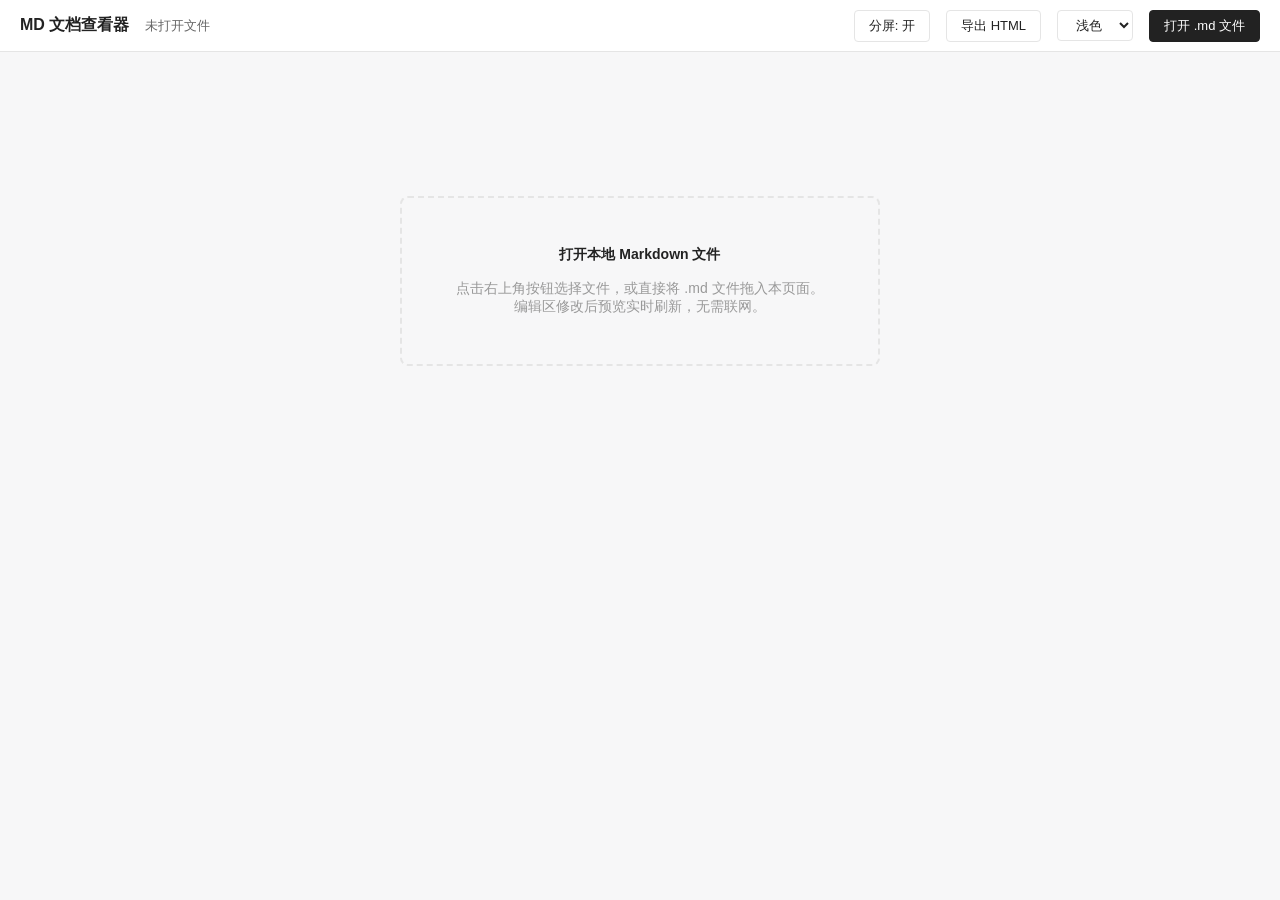
==== tools/MD文档查看器.html @ b7f50591 "IN#其他 feat(tools): add MD viewer and mermaid2pic tools (T09) 修改说明: 新增 tools/MD文档查看器.html（Markdown 编辑" ====
<!DOCTYPE html>
<html lang="zh-CN">
<head>
<meta charset="UTF-8">
<title>MD 文档查看器</title>
<style>
  * { margin: 0; padding: 0; box-sizing: border-box; }
  body { background: #f7f7f8; color: #222222; font-family: "Microsoft YaHei", "PingFang SC", sans-serif; height: 100vh; display: flex; flex-direction: column; overflow: hidden; }

  .topbar { background: #ffffff; border-bottom: 1px solid #e5e5e5; padding: 0 20px; height: 52px; display: flex; align-items: center; gap: 16px; flex-shrink: 0; }
  .topbar .title { font-size: 16px; font-weight: bold; }
  .topbar .filename { color: #666666; font-size: 13px; white-space: nowrap; overflow: hidden; text-overflow: ellipsis; flex: 1; }
  .btn { border: 1px solid #e5e5e5; background: #ffffff; color: #222222; font-size: 13px; padding: 6px 14px; cursor: pointer; border-radius: 4px; }
  .btn:hover { background: #f5f5f5; }
  .btn-primary { background: #222222; color: #ffffff; border-color: #222222; }
  .btn-primary:hover { background: #444444; }

  .main { flex: 1; display: flex; overflow: hidden; }
  .pane { flex: 1; overflow: auto; padding: 24px 32px; }
  .editor-pane { border-right: 1px solid #e5e5e5; background: #ffffff; }
  .preview-pane { background: #f7f7f8; }
  #editor { width: 100%; height: 100%; border: none; outline: none; resize: none; font-family: Consolas, "Courier New", monospace; font-size: 14px; line-height: 1.7; color: #222222; background: transparent; }
  #preview { max-width: 860px; margin: 0 auto; background: #ffffff; border: 1px solid #e5e5e5; border-radius: 6px; padding: 32px 40px; line-height: 1.75; font-size: 14px; }

  .empty-tip { color: #999999; text-align: center; padding-top: 120px; font-size: 14px; }
  .empty-tip .drop { border: 2px dashed #e5e5e5; border-radius: 8px; padding: 48px 32px; margin: 0 auto; max-width: 480px; }
  .empty-tip b { color: #222222; }

  body.dragging::after { content: "松开鼠标打开文件"; position: fixed; inset: 0; background: rgba(0,0,0,.35); color: #fff; font-size: 22px; display: flex; align-items: center; justify-content: center; z-index: 99; }

  #preview h1 { font-size: 24px; border-bottom: 2px solid #e5e5e5; padding-bottom: 10px; margin: 24px 0 16px; }
  #preview h2 { font-size: 20px; border-bottom: 1px solid #e5e5e5; padding-bottom: 8px; margin: 22px 0 14px; }
  #preview h3 { font-size: 17px; margin: 20px 0 12px; }
  #preview h4, #preview h5, #preview h6 { font-size: 15px; margin: 16px 0 10px; }
  #preview p { margin: 10px 0; }
  #preview ul, #preview ol { margin: 10px 0 10px 24px; }
  #preview li { margin: 4px 0; }
  #preview blockquote { border-left: 4px solid #cccccc; background: #f8f8f8; padding: 8px 16px; margin: 12px 0; color: #666666; }
  #preview code { font-family: Consolas, "Courier New", monospace; background: #f2f2f3; border: 1px solid #e5e5e5; border-radius: 3px; padding: 1px 5px; font-size: 13px; }
  #preview pre { background: #f8f8f8; border: 1px solid #e5e5e5; border-radius: 6px; padding: 14px 16px; overflow: auto; margin: 12px 0; }
  #preview pre code { background: none; border: none; padding: 0; }
  #preview table { border-collapse: collapse; width: 100%; margin: 12px 0; }
  #preview th, #preview td { border: 1px solid #e5e5e5; padding: 7px 12px; text-align: left; }
  #preview th { background: #f8f8f8; }
  #preview tr:hover td { background: #fafafa; }
  #preview hr { border: none; border-top: 1px solid #e5e5e5; margin: 18px 0; }
  #preview a { color: #222222; }
  #preview img { max-width: 100%; }
  .mermaid-block { position: relative; background: #ffffff; border: 1px solid #e5e5e5; border-radius: 6px; padding: 16px; margin: 12px 0; text-align: center; overflow: auto; }
  #preview.dark-diagram .mermaid-block { background: #141c2b; border-color: #2a3548; }
  .mermaid-block svg { max-width: 100%; }
  .mermaid-tools { position: absolute; top: 6px; right: 6px; display: none; gap: 6px; }
  .mermaid-block:hover .mermaid-tools { display: flex; }
  .mermaid-tools button { font-size: 12px; padding: 3px 10px; border: 1px solid #e5e5e5; background: #ffffff; color: #222222; cursor: pointer; border-radius: 4px; }
  .mermaid-tools button:hover { background: #f5f5f5; }
  .mermaid-error { color: #c0392b; text-align: left; font-size: 13px; font-family: Consolas, monospace; }
  .mmd-fs-mask { position: fixed; inset: 0; background: #ffffff; z-index: 1000; overflow: hidden; }
  .mmd-fs-stage { position: absolute; inset: 0; transform-origin: 0 0; cursor: grab; }
  .mmd-fs-stage:active { cursor: grabbing; }
  .mmd-fs-stage svg { display: block; }
  .mmd-fs-close { position: fixed; top: 12px; right: 16px; z-index: 1001; font-size: 13px; padding: 6px 14px; border: 1px solid #e5e5e5; background: #ffffff; color: #222222; cursor: pointer; border-radius: 4px; }
  .mmd-fs-close:hover { background: #f5f5f5; }
  .mmd-fs-hint { position: fixed; bottom: 14px; left: 0; right: 0; text-align: center; color: #999999; font-size: 12px; pointer-events: none; }
</style>
</head>
<body>
  <div class="topbar">
    <span class="title">MD 文档查看器</span>
    <span class="filename" id="filename">未打开文件</span>
    <button class="btn" id="btnSplit">分屏: 开</button>    <button class="btn" id="btnExport">导出 HTML</button>
    <select class="btn" id="themeSel" title="Mermaid 配色主题">
      <option value="default">浅色</option>
      <option value="dark">深色</option>
      <option value="neutral">中性</option>
      <option value="forest">森林</option>
    </select>
    <button class="btn btn-primary" id="btnOpen">打开 .md 文件</button>
    <input type="file" id="fileInput" accept=".md,.markdown,.txt" hidden>
  </div>

  <div class="main">
    <div class="pane editor-pane" id="editorPane" style="display:none">
      <textarea id="editor" placeholder="# 在此输入或粘贴 Markdown 内容&#10;&#10;也可以点击右上角「打开 .md 文件」，或将文件拖拽到页面中" spellcheck="false"></textarea>
    </div>
    <div class="pane preview-pane" id="previewPane">
      <div class="empty-tip" id="emptyTip">
        <div class="drop">
          <b>打开本地 Markdown 文件</b><br><br>
          点击右上角按钮选择文件，或直接将 .md 文件拖入本页面。<br>
          编辑区修改后预览实时刷新，无需联网。
        </div>
      </div>
      <div id="preview" hidden></div>
    </div>
  </div>

<script src="mermaid.min.js"></script>
<script>
(function () {
  var editor = document.getElementById('editor');
  var preview = document.getElementById('preview');
  var emptyTip = document.getElementById('emptyTip');
  var filenameEl = document.getElementById('filename');
  var fileInput = document.getElementById('fileInput');
  var btnOpen = document.getElementById('btnOpen');
  var btnExport = document.getElementById('btnExport');
  var btnSplit = document.getElementById('btnSplit');
  var editorPane = document.getElementById('editorPane');
  var previewPane = document.getElementById('previewPane');
  var themeSel = document.getElementById('themeSel');

  var FONT_STACK = '"PingFang SC", "Microsoft YaHei", -apple-system, "Segoe UI", sans-serif';
  function applyMermaidTheme(name) {
    if (typeof mermaid === 'undefined') return;
    mermaid.initialize({
      startOnLoad: false,
      theme: name,
      fontFamily: FONT_STACK,
      flowchart: { htmlLabels: false, curve: 'basis', useMaxWidth: true },
      sequence: { useMaxWidth: true },
      class: { htmlLabels: false, useMaxWidth: true },
      state: { useMaxWidth: true },
      gantt: { useMaxWidth: true }
    });
    preview.classList.toggle('dark-diagram', name === 'dark');
  }

  var savedTheme = 'default';
  try { savedTheme = localStorage.getItem('mmdTheme') || 'default'; } catch (e) {}
  applyMermaidTheme(savedTheme);
  themeSel.value = savedTheme;
  themeSel.addEventListener('change', function () {
    try { localStorage.setItem('mmdTheme', themeSel.value); } catch (e) {}
    applyMermaidTheme(themeSel.value);
    refresh();
  });

  function esc(s) {
    return s.replace(/&/g, '&amp;').replace(/</g, '&lt;').replace(/>/g, '&gt;').replace(/"/g, '&quot;');
  }

  function inline(s) {
    var codes = [];
    s = s.replace(/`([^`]+)`/g, function (m, c) {
      codes.push('<code>' + esc(c) + '</code>');
      return '\u0000' + (codes.length - 1) + '\u0000';
    });
    s = esc(s);
    s = s.replace(/!\[([^\]]*)\]\(([^)]+)\)/g, function (m, alt, src) {
      if (!/^(https?:|data:)/i.test(src)) return '<i>[图片: ' + alt + ']</i>';
      return '<img src="' + src + '" alt="' + alt + '">';
    });
    s = s.replace(/\[([^\]]+)\]\(([^)]+)\)/g, function (m, txt, href) {
      if (!/^(https?:|mailto:|#)/i.test(href)) return txt;
      return '<a href="' + href + '" target="_blank">' + txt + '</a>';
    });
    s = s.replace(/\*\*([^*]+)\*\*/g, '<strong>$1</strong>');
    s = s.replace(/__([^_]+)__/g, '<strong>$1</strong>');
    s = s.replace(/\*([^*]+)\*/g, '<em>$1</em>');
    s = s.replace(/_([^_]+)_/g, '<em>$1</em>');
    s = s.replace(/~~([^~]+)~~/g, '<del>$1</del>');
    s = s.replace(/\u0000(\d+)\u0000/g, function (m, i) { return codes[+i]; });
    return s;
  }

  function render(src) {
    var lines = src.split(/\r?\n/);
    var html = [];
    var i = 0;
    var inList = null; // 'ul' | 'ol'
    var para = [];

    function closeList() {
      if (inList) { html.push('</' + inList + '>'); inList = null; }
    }
    function closePara() {
      if (para.length) { html.push('<p>' + inline(para.join('<br>')) + '</p>'); para = []; }
    }

    while (i < lines.length) {
      var line = lines[i];

      if (/^```/.test(line)) {
        closePara(); closeList();
        var lang = line.slice(3).trim().toLowerCase();
        var buf = [];
        i++;
        while (i < lines.length && !/^```/.test(lines[i])) { buf.push(lines[i]); i++; }
        i++;
        if (lang === 'mermaid') {
          html.push('<div class="mermaid-block" data-code="' + esc(buf.join('\n')) + '"></div>');
        } else {
          html.push('<pre><code>' + esc(buf.join('\n')) + '</code></pre>');
        }
        continue;
      }

      var h = line.match(/^(#{1,6})\s+(.*)$/);
      if (h) {
        closePara(); closeList();
        html.push('<h' + h[1].length + '>' + inline(h[2]) + '</h' + h[1].length + '>');
        i++; continue;
      }

      if (/^(-{3,}|\*{3,}|_{3,})\s*$/.test(line)) {
        closePara(); closeList();
        html.push('<hr>');
        i++; continue;
      }

      if (/^>\s?/.test(line)) {
        closePara(); closeList();
        var q = [];
        while (i < lines.length && /^>\s?/.test(lines[i])) { q.push(lines[i].replace(/^>\s?/, '')); i++; }
        html.push('<blockquote>' + render(q.join('\n')) + '</blockquote>');
        continue;
      }

      if (/^\s*\|.*\|\s*$/.test(line) && i + 1 < lines.length && /^\s*\|?\s*:?-{2,}/.test(lines[i + 1])) {
        closePara(); closeList();
        function cells(l) {
          l = l.trim().replace(/^\|/, '').replace(/\|$/, '');
          return l.split('|').map(function (c) { return c.trim(); });
        }
        var head = cells(line);
        i += 2;
        var rows = [];
        while (i < lines.length && /^\s*\|.*\|\s*$/.test(lines[i])) { rows.push(cells(lines[i])); i++; }
        html.push('<table><thead><tr>');
        head.forEach(function (c) { html.push('<th>' + inline(c) + '</th>'); });
        html.push('</tr></thead><tbody>');
        rows.forEach(function (r) {
          html.push('<tr>');
          head.forEach(function (_, ci) { html.push('<td>' + inline(r[ci] || '') + '</td>'); });
          html.push('</tr>');
        });
        html.push('</tbody></table>');
        continue;
      }

      var ul = line.match(/^(\s*)[-*+]\s+(.*)$/);
      var ol = line.match(/^(\s*)\d+[.)]\s+(.*)$/);
      if (ul || ol) {
        closePara();
        var type = ul ? 'ul' : 'ol';
        if (inList !== type) { closeList(); html.push('<' + type + '>'); inList = type; }
        html.push('<li>' + inline((ul || ol)[2]) + '</li>');
        i++; continue;
      }

      if (line.trim() === '') {
        closePara(); closeList();
        i++; continue;
      }

      closeList();
      para.push(line.trim());
      i++;
    }
    closePara(); closeList();
    return html.join('\n');
  }

  function refresh() {
    var has = editor.value.trim().length > 0;
    emptyTip.hidden = has;
    preview.hidden = !has;
    if (has) preview.innerHTML = render(editor.value);
    renderMermaid();
  }

  var mmdSeq = 0;
  async function renderMermaid() {
    if (typeof mermaid === 'undefined') return;
    var els = preview.querySelectorAll('.mermaid-block');
    for (var idx = 0; idx < els.length; idx++) {
      var el = els[idx];
      if (el.dataset.rendered) continue;
      el.dataset.rendered = '1';
      var id = 'mmd-' + (++mmdSeq);
      try {
        var r = await mermaid.render(id, el.getAttribute('data-code'));
        el.innerHTML = r.svg;
        addMermaidTools(el);
      } catch (e) {
        el.removeAttribute('data-rendered');
        el.innerHTML = '<div class="mermaid-error">Mermaid 语法错误：' + esc(String(e && e.message || e)) + '</div>';
        var tmp = document.getElementById('d' + id);
        if (tmp) tmp.remove();
      }
    }
  }

  function svgSource(svgEl) {
    var vb = (svgEl.getAttribute('viewBox') || '').split(/[\s,]+/);
    var w = parseFloat(vb[2]) || svgEl.offsetWidth || 800;
    var h = parseFloat(vb[3]) || svgEl.offsetHeight || 600;
    var clone = svgEl.cloneNode(true);
    clone.setAttribute('width', w);
    clone.setAttribute('height', h);
    clone.setAttribute('xmlns', 'http://www.w3.org/2000/svg');
    return { xml: new XMLSerializer().serializeToString(clone), w: w, h: h };
  }

  function baseName() {
    return (filenameEl.textContent.replace(/\.[^.]*$/, '').replace('未打开文件', '') || 'diagram');
  }

  function triggerDownload(href, name) {
    var a = document.createElement('a');
    a.href = href;
    a.download = name;
    a.click();
  }

  function exportSvg(svgEl) {
    var s = svgSource(svgEl);
    var blob = new Blob(['<?xml version="1.0" encoding="UTF-8"?>\n' + s.xml], { type: 'image/svg+xml;charset=utf-8' });
    var url = URL.createObjectURL(blob);
    triggerDownload(url, baseName() + '-' + Date.now() + '.svg');
    setTimeout(function () { URL.revokeObjectURL(url); }, 1000);
  }

  function exportPng(svgEl) {
    var s = svgSource(svgEl);
    var img = new Image();
    img.onload = function () {
      var scale = 2;
      var c = document.createElement('canvas');
      c.width = s.w * scale;
      c.height = s.h * scale;
      var ctx = c.getContext('2d');
      ctx.fillStyle = '#ffffff';
      ctx.fillRect(0, 0, c.width, c.height);
      ctx.drawImage(img, 0, 0, c.width, c.height);
      triggerDownload(c.toDataURL('image/png'), baseName() + '-' + Date.now() + '.png');
    };
    img.src = 'data:image/svg+xml;base64,' + btoa(unescape(encodeURIComponent(s.xml)));
  }

  function addMermaidTools(el) {
    var bar = document.createElement('div');
    bar.className = 'mermaid-tools';
    var svgBtn = document.createElement('button');
    svgBtn.textContent = 'SVG';
    svgBtn.title = '导出 SVG';
    svgBtn.onclick = function () { exportSvg(el.querySelector('svg')); };
    var pngBtn = document.createElement('button');
    pngBtn.textContent = 'PNG';
    pngBtn.title = '导出 PNG（2 倍清晰度）';
    pngBtn.onclick = function () { exportPng(el.querySelector('svg')); };
    bar.appendChild(svgBtn);
    bar.appendChild(pngBtn);
    var fsBtn = document.createElement('button');
    fsBtn.textContent = '全屏';
    fsBtn.title = '全屏查看';
    fsBtn.onclick = function () { openMermaidFullscreen(el.querySelector('svg')); };
    bar.appendChild(fsBtn);
    el.appendChild(bar);
  }

  function openMermaidFullscreen(svgEl) {
    var s = svgSource(svgEl);
    var mask = document.createElement('div');
    mask.className = 'mmd-fs-mask';
    var stage = document.createElement('div');
    stage.className = 'mmd-fs-stage';
    stage.innerHTML = s.xml;
    mask.appendChild(stage);
    var closeBtn = document.createElement('button');
    closeBtn.className = 'mmd-fs-close';
    closeBtn.textContent = '关闭 (Esc)';
    mask.appendChild(closeBtn);
    var hint = document.createElement('div');
    hint.className = 'mmd-fs-hint';
    hint.textContent = '滚轮缩放 · 拖拽平移 · 双击复位';
    mask.appendChild(hint);
    document.body.appendChild(mask);

    var scale = Math.min(window.innerWidth / s.w, window.innerHeight / s.h, 1) * 0.9;
    var tx = (window.innerWidth - s.w * scale) / 2;
    var ty = (window.innerHeight - s.h * scale) / 2;
    var baseScale = scale, baseTx = tx, baseTy = ty;
    var closed = false;

    function apply() {
      stage.style.transform = 'translate(' + tx + 'px,' + ty + 'px) scale(' + scale + ')';
    }
    apply();

    function onWheel(e) {
      e.preventDefault();
      var factor = e.deltaY < 0 ? 1.15 : 1 / 1.15;
      var ns = Math.min(20, Math.max(0.05, scale * factor));
      factor = ns / scale;
      tx = e.clientX - (e.clientX - tx) * factor;
      ty = e.clientY - (e.clientY - ty) * factor;
      scale = ns;
      apply();
    }
    function onDblClick() { scale = baseScale; tx = baseTx; ty = baseTy; apply(); }
    function onMove(e) {
      if (!dragging) return;
      tx += e.clientX - lx;
      ty += e.clientY - ly;
      lx = e.clientX;
      ly = e.clientY;
      apply();
    }
    function onUp() { dragging = false; }
    function onKey(e) { if (e.key === 'Escape') close(); }
    function close() {
      if (closed) return;
      closed = true;
      mask.remove();
      window.removeEventListener('mousemove', onMove);
      window.removeEventListener('mouseup', onUp);
      window.removeEventListener('keydown', onKey);
    }

    var dragging = false, lx = 0, ly = 0;
    stage.addEventListener('mousedown', function (e) { dragging = true; lx = e.clientX; ly = e.clientY; e.preventDefault(); });
    window.addEventListener('mousemove', onMove);
    window.addEventListener('mouseup', onUp);
    window.addEventListener('keydown', onKey);
    mask.addEventListener('wheel', onWheel, { passive: false });
    mask.addEventListener('dblclick', onDblClick);
    closeBtn.addEventListener('click', close);
  }

  function openFile(file) {
    if (!file) return;
    var reader = new FileReader();
    reader.onload = function () {
      editor.value = reader.result;
      filenameEl.textContent = file.name;
      refresh();
    };
    reader.readAsText(file, 'UTF-8');
  }

  btnOpen.addEventListener('click', function () { fileInput.click(); });
  fileInput.addEventListener('change', function () { openFile(fileInput.files[0]); fileInput.value = ''; });

  editor.addEventListener('input', refresh);

  document.addEventListener('dragover', function (e) { e.preventDefault(); document.body.classList.add('dragging'); });
  document.addEventListener('dragleave', function (e) { if (e.target === document.documentElement) document.body.classList.remove('dragging'); });
  document.addEventListener('drop', function (e) {
    e.preventDefault();
    document.body.classList.remove('dragging');
    var f = e.dataTransfer.files[0];
    if (f) openFile(f);
  });

  btnSplit.addEventListener('click', function () {
    var on = editorPane.style.display !== 'none';
    editorPane.style.display = on ? 'none' : '';
    btnSplit.textContent = on ? '分屏: 关' : '分屏: 开';
  });

  btnExport.addEventListener('click', function () {
    var doc = '<!DOCTYPE html>\n<html><head><meta charset="UTF-8"><title>' +
      esc(filenameEl.textContent) + '</title>\n<style>body{max-width:860px;margin:40px auto;padding:0 20px;line-height:1.75;font-size:14px;color:#222;font-family:"Microsoft YaHei",sans-serif}' +
      'h1{border-bottom:2px solid #e5e5e5;padding-bottom:10px}h2{border-bottom:1px solid #e5e5e5;padding-bottom:8px}' +
      'code{background:#f2f2f3;border:1px solid #e5e5e5;border-radius:3px;padding:1px 5px;font-family:Consolas,monospace;font-size:13px}' +
      'pre{background:#f8f8f8;border:1px solid #e5e5e5;border-radius:6px;padding:14px 16px;overflow:auto}' +
      'pre code{background:none;border:none;padding:0}blockquote{border-left:4px solid #ccc;background:#f8f8f8;padding:8px 16px;color:#666;margin:12px 0}' +
      'table{border-collapse:collapse;width:100%}th,td{border:1px solid #e5e5e5;padding:7px 12px;text-align:left}th{background:#f8f8f8}</style></head>\n<body>\n' +
      preview.innerHTML + '\n</body></html>';
    var blob = new Blob([doc], { type: 'text/html;charset=utf-8' });
    var a = document.createElement('a');
    a.href = URL.createObjectURL(blob);
    a.download = (filenameEl.textContent.replace(/\.[^.]*$/, '') || 'document') + '.html';
    a.click();
    URL.revokeObjectURL(a.href);
  });

  refresh();
})();
</script>
</body>
</html>
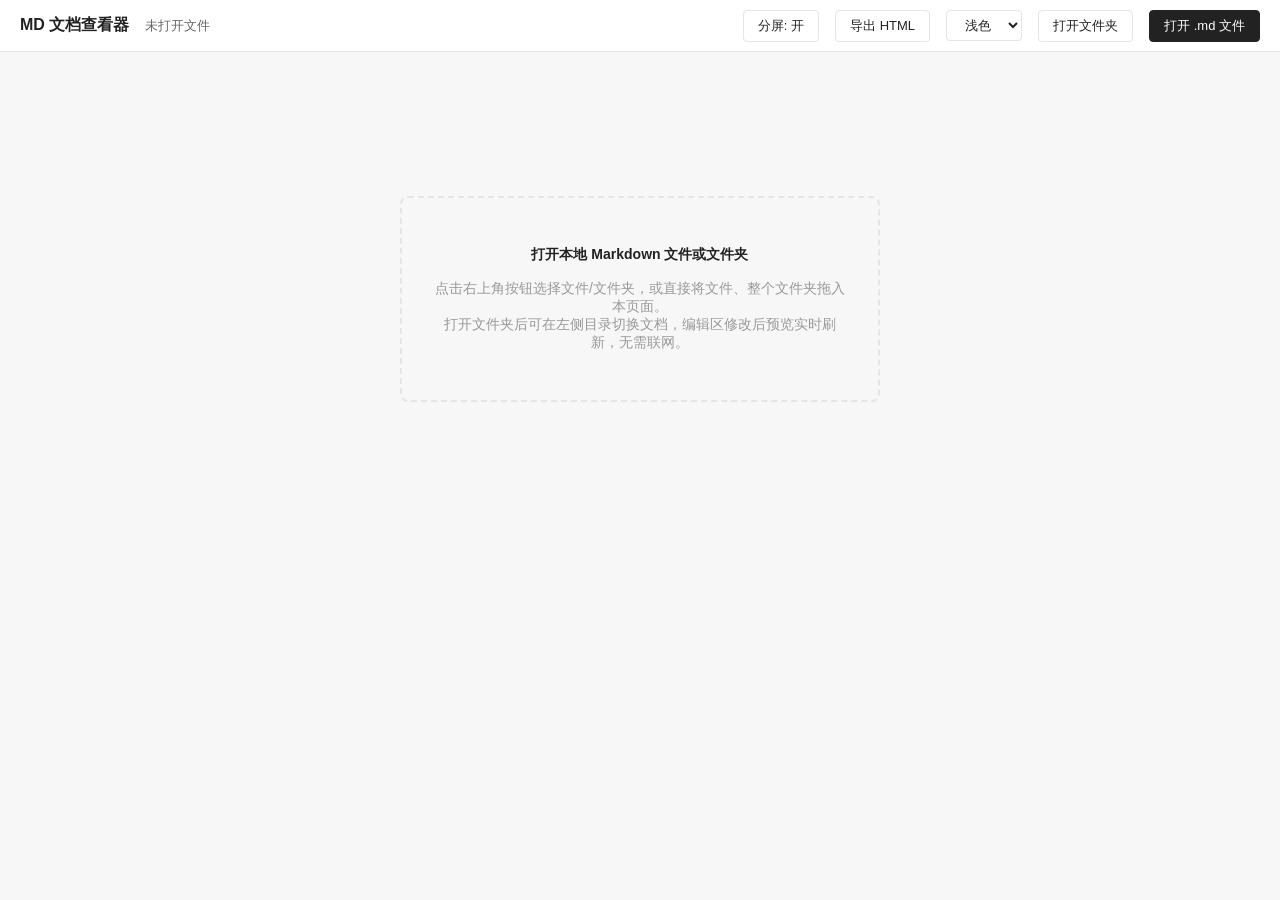
==== commit 16194866: "IN#其他 feat(md-viewer): 支持文件夹目录浏览与切换 (MD-FOLDER) 修改说明: MD 文档查看器新增"打开文件夹"与拖拽整个文件夹，左侧目录树按层级展示并支持点击切换，编辑" ====
--- a/tools/MD文档查看器.html
+++ b/tools/MD文档查看器.html
@@ -26,7 +26,7 @@
   .empty-tip .drop { border: 2px dashed #e5e5e5; border-radius: 8px; padding: 48px 32px; margin: 0 auto; max-width: 480px; }
   .empty-tip b { color: #222222; }
 
-  body.dragging::after { content: "松开鼠标打开文件"; position: fixed; inset: 0; background: rgba(0,0,0,.35); color: #fff; font-size: 22px; display: flex; align-items: center; justify-content: center; z-index: 99; }
+  body.dragging::after { content: "松开鼠标打开文件或文件夹"; position: fixed; inset: 0; background: rgba(0,0,0,.35); color: #fff; font-size: 22px; display: flex; align-items: center; justify-content: center; z-index: 99; }
 
   #preview h1 { font-size: 24px; border-bottom: 2px solid #e5e5e5; padding-bottom: 10px; margin: 24px 0 16px; }
   #preview h2 { font-size: 20px; border-bottom: 1px solid #e5e5e5; padding-bottom: 8px; margin: 22px 0 14px; }
@@ -61,33 +61,60 @@
   .mmd-fs-close { position: fixed; top: 12px; right: 16px; z-index: 1001; font-size: 13px; padding: 6px 14px; border: 1px solid #e5e5e5; background: #ffffff; color: #222222; cursor: pointer; border-radius: 4px; }
   .mmd-fs-close:hover { background: #f5f5f5; }
   .mmd-fs-hint { position: fixed; bottom: 14px; left: 0; right: 0; text-align: center; color: #999999; font-size: 12px; pointer-events: none; }
+
+  .sidebar { width: 240px; flex-shrink: 0; background: #fbfbfc; border-right: 1px solid #e5e5e5; overflow: auto; padding: 14px 10px; }
+  .sidebar[hidden] { display: none; }
+  .sidebar-head { padding: 0 6px 10px; border-bottom: 1px solid #ececec; margin-bottom: 6px; }
+  .sidebar-head .folder-name { font-size: 13px; font-weight: bold; color: #222222; word-break: break-all; }
+  .sidebar-head .doc-count { font-size: 12px; color: #999999; margin-top: 3px; }
+  .tree-empty { color: #999999; font-size: 12px; padding: 8px 6px; line-height: 1.6; }
+  .tree ul { list-style: none; margin: 0; padding-left: 14px; }
+  .tree > ul { padding-left: 0; }
+  .tree li { margin: 0; }
+  .tree-row { display: flex; align-items: center; gap: 5px; padding: 5px 6px; border-radius: 4px; cursor: pointer; font-size: 13px; color: #333333; white-space: nowrap; overflow: hidden; }
+  .tree-row:hover { background: #f0f0f2; }
+  .tree-row .arrow { width: 10px; flex-shrink: 0; font-size: 10px; color: #999999; text-align: center; transition: transform .15s; }
+  .tree-row .label { overflow: hidden; text-overflow: ellipsis; }
+  .folder.collapsed > .tree-row .arrow { transform: rotate(-90deg); }
+  .folder.collapsed > ul { display: none; }
+  .file-row.active, .file-row.active:hover { background: #222222; color: #ffffff; }
 </style>
 </head>
 <body>
   <div class="topbar">
     <span class="title">MD 文档查看器</span>
     <span class="filename" id="filename">未打开文件</span>
-    <button class="btn" id="btnSplit">分屏: 开</button>    <button class="btn" id="btnExport">导出 HTML</button>
+    <button class="btn" id="btnSplit">分屏: 开</button>
+    <button class="btn" id="btnExport">导出 HTML</button>
     <select class="btn" id="themeSel" title="Mermaid 配色主题">
       <option value="default">浅色</option>
       <option value="dark">深色</option>
       <option value="neutral">中性</option>
       <option value="forest">森林</option>
     </select>
+    <button class="btn" id="btnOpenFolder">打开文件夹</button>
     <button class="btn btn-primary" id="btnOpen">打开 .md 文件</button>
     <input type="file" id="fileInput" accept=".md,.markdown,.txt" hidden>
+    <input type="file" id="folderInput" webkitdirectory multiple hidden>
   </div>
 
   <div class="main">
+    <aside class="sidebar" id="sidebar" hidden>
+      <div class="sidebar-head">
+        <div class="folder-name" id="folderName"></div>
+        <div class="doc-count" id="docCount"></div>
+      </div>
+      <div class="tree" id="tree"></div>
+    </aside>
     <div class="pane editor-pane" id="editorPane" style="display:none">
       <textarea id="editor" placeholder="# 在此输入或粘贴 Markdown 内容&#10;&#10;也可以点击右上角「打开 .md 文件」，或将文件拖拽到页面中" spellcheck="false"></textarea>
     </div>
     <div class="pane preview-pane" id="previewPane">
       <div class="empty-tip" id="emptyTip">
         <div class="drop">
-          <b>打开本地 Markdown 文件</b><br><br>
-          点击右上角按钮选择文件，或直接将 .md 文件拖入本页面。<br>
-          编辑区修改后预览实时刷新，无需联网。
+          <b>打开本地 Markdown 文件或文件夹</b><br><br>
+          点击右上角按钮选择文件/文件夹，或直接将文件、整个文件夹拖入本页面。<br>
+          打开文件夹后可在左侧目录切换文档，编辑区修改后预览实时刷新，无需联网。
         </div>
       </div>
       <div id="preview" hidden></div>
@@ -108,6 +135,19 @@
   var editorPane = document.getElementById('editorPane');
   var previewPane = document.getElementById('previewPane');
   var themeSel = document.getElementById('themeSel');
+  var sidebar = document.getElementById('sidebar');
+  var treeEl = document.getElementById('tree');
+  var folderNameEl = document.getElementById('folderName');
+  var docCountEl = document.getElementById('docCount');
+  var btnOpenFolder = document.getElementById('btnOpenFolder');
+  var folderInput = document.getElementById('folderInput');
+
+  var folderFiles = {};      // 相对路径 -> File
+  var folderPathsLower = {}; // 小写相对路径 -> 实际相对路径
+  var fileContent = {};      // 相对路径 -> 编辑后的内容
+  var imageUrls = {};        // 相对路径 -> blob URL
+  var blobPaths = {};        // blob URL -> 相对路径
+  var currentPath = '';
 
   var FONT_STACK = '"PingFang SC", "Microsoft YaHei", -apple-system, "Segoe UI", sans-serif';
   function applyMermaidTheme(name) {
@@ -147,8 +187,11 @@
     });
     s = esc(s);
     s = s.replace(/!\[([^\]]*)\]\(([^)]+)\)/g, function (m, alt, src) {
-      if (!/^(https?:|data:)/i.test(src)) return '<i>[图片: ' + alt + ']</i>';
-      return '<img src="' + src + '" alt="' + alt + '">';
+      var raw = src.trim();
+      if (/^(https?:|data:)/i.test(raw)) return '<img src="' + raw + '" alt="' + alt + '">';
+      var local = resolveImageUrl(raw);
+      if (local) return '<img src="' + local + '" alt="' + alt + '">';
+      return '<i>[图片: ' + alt + ']</i>';
     });
     s = s.replace(/\[([^\]]+)\]\(([^)]+)\)/g, function (m, txt, href) {
       if (!/^(https?:|mailto:|#)/i.test(href)) return txt;
@@ -428,8 +471,210 @@
     closeBtn.addEventListener('click', close);
   }
 
+  function normalizePath(p) {
+    var out = [];
+    p.split('/').forEach(function (seg) {
+      if (!seg || seg === '.') return;
+      if (seg === '..') { out.pop(); return; }
+      out.push(seg);
+    });
+    return out.join('/');
+  }
+
+  function isMarkdownPath(p) { return /\.(md|markdown|txt)$/i.test(p); }
+  function isImagePath(p) { return /\.(png|jpe?g|gif|svg|webp|bmp|ico|avif)$/i.test(p); }
+  function baseName(p) { var i = p.lastIndexOf('/'); return i < 0 ? p : p.slice(i + 1); }
+  function dirName(p) { var i = p.lastIndexOf('/'); return i < 0 ? '' : p.slice(0, i); }
+
+  function resolveImageUrl(src) {
+    if (!currentPath) return null;
+    var clean = src.trim().replace(/^<|>$/g, '').split('#')[0].split('?')[0];
+    if (!clean || /^(https?:|data:|blob:)/i.test(clean)) return null;
+    try { clean = decodeURIComponent(clean); } catch (e) {}
+    var joined = clean.charAt(0) === '/' ? clean.slice(1) : dirName(currentPath) + '/' + clean;
+    var p = normalizePath(joined);
+    var actual = folderFiles[p] ? p : folderPathsLower[p.toLowerCase()];
+    if (!actual || !folderFiles[actual] || !isImagePath(actual)) return null;
+    if (!imageUrls[actual]) {
+      imageUrls[actual] = URL.createObjectURL(folderFiles[actual]);
+      blobPaths[imageUrls[actual]] = actual;
+    }
+    return imageUrls[actual];
+  }
+
+  function clearFolder() {
+    Object.keys(imageUrls).forEach(function (p) { URL.revokeObjectURL(imageUrls[p]); });
+    folderFiles = {};
+    folderPathsLower = {};
+    fileContent = {};
+    imageUrls = {};
+    blobPaths = {};
+    currentPath = '';
+    treeEl.innerHTML = '';
+  }
+
+  function markActive(path) {
+    var rows = treeEl.querySelectorAll('.file-row');
+    for (var i = 0; i < rows.length; i++) {
+      rows[i].classList.toggle('active', !!path && rows[i].dataset.path === path);
+    }
+  }
+
+  function setFolder(entries) {
+    clearFolder();
+    var mdPaths = [];
+    entries.forEach(function (item) {
+      var p = normalizePath(item.path);
+      if (!p) return;
+      folderFiles[p] = item.file;
+      folderPathsLower[p.toLowerCase()] = p;
+      if (isMarkdownPath(p)) mdPaths.push(p);
+    });
+    mdPaths.sort(function (a, b) { return a.localeCompare(b, 'zh-CN'); });
+    var rootName = entries.length ? normalizePath(entries[0].path).split('/')[0] : '';
+    folderNameEl.textContent = rootName;
+    docCountEl.textContent = mdPaths.length + ' 个 Markdown 文件';
+    sidebar.hidden = false;
+    if (!mdPaths.length) {
+      treeEl.innerHTML = '<div class="tree-empty">该文件夹中没有 .md / .markdown / .txt 文件</div>';
+      editor.value = '';
+      filenameEl.textContent = '未打开文件';
+      filenameEl.title = '';
+      refresh();
+      return;
+    }
+    buildTree(mdPaths);
+    openPath(mdPaths[0]);
+  }
+
+  function buildTree(mdPaths) {
+    var root = { dirs: {}, files: [] };
+    mdPaths.forEach(function (p) {
+      var segs = p.split('/').slice(1);
+      if (!segs.length) segs = [p];
+      var node = root;
+      for (var i = 0; i < segs.length - 1; i++) {
+        if (!node.dirs[segs[i]]) node.dirs[segs[i]] = { dirs: {}, files: [] };
+        node = node.dirs[segs[i]];
+      }
+      node.files.push({ name: segs[segs.length - 1], path: p });
+    });
+    var ul = document.createElement('ul');
+    renderTree(root, ul);
+    treeEl.innerHTML = '';
+    treeEl.appendChild(ul);
+  }
+
+  function renderTree(node, ul) {
+    Object.keys(node.dirs).sort(function (a, b) { return a.localeCompare(b, 'zh-CN'); }).forEach(function (name) {
+      var li = document.createElement('li');
+      li.className = 'folder';
+      var row = document.createElement('div');
+      row.className = 'tree-row folder-row';
+      var arrow = document.createElement('span');
+      arrow.className = 'arrow';
+      arrow.textContent = '\u25be';
+      var label = document.createElement('span');
+      label.className = 'label';
+      label.textContent = name;
+      label.title = name;
+      row.appendChild(arrow);
+      row.appendChild(label);
+      row.addEventListener('click', function () { li.classList.toggle('collapsed'); });
+      var childUl = document.createElement('ul');
+      renderTree(node.dirs[name], childUl);
+      li.appendChild(row);
+      li.appendChild(childUl);
+      ul.appendChild(li);
+    });
+    node.files.forEach(function (f) {
+      var li = document.createElement('li');
+      var row = document.createElement('div');
+      row.className = 'tree-row file-row';
+      row.dataset.path = f.path;
+      row.title = f.path;
+      var arrow = document.createElement('span');
+      arrow.className = 'arrow';
+      var label = document.createElement('span');
+      label.className = 'label';
+      label.textContent = f.name;
+      row.appendChild(arrow);
+      row.appendChild(label);
+      row.addEventListener('click', function () { openPath(f.path); });
+      li.appendChild(row);
+      ul.appendChild(li);
+    });
+  }
+
+  function openPath(path) {
+    if (!folderFiles[path]) return;
+    if (currentPath) fileContent[currentPath] = editor.value;
+    currentPath = path;
+    markActive(path);
+    filenameEl.textContent = path.split('/').slice(1).join('/') || baseName(path);
+    filenameEl.title = path;
+    previewPane.scrollTop = 0;
+    editor.scrollTop = 0;
+    var show = function (text) {
+      if (currentPath !== path) return;
+      editor.value = text;
+      refresh();
+    };
+    if (fileContent[path] !== undefined) {
+      show(fileContent[path]);
+      return;
+    }
+    var reader = new FileReader();
+    reader.onload = function () {
+      fileContent[path] = reader.result;
+      show(reader.result);
+    };
+    reader.readAsText(folderFiles[path], 'UTF-8');
+  }
+
+  function readDataUrl(file) {
+    return new Promise(function (resolve, reject) {
+      var reader = new FileReader();
+      reader.onload = function () { resolve(reader.result); };
+      reader.onerror = function () { reject(reader.error); };
+      reader.readAsDataURL(file);
+    });
+  }
+
+  function readEntry(entry, path, out) {
+    return new Promise(function (resolve) {
+      if (entry.isFile) {
+        entry.file(function (file) {
+          out.push({ path: path, file: file });
+          resolve();
+        }, function () { resolve(); });
+      } else if (entry.isDirectory) {
+        var reader = entry.createReader();
+        var children = [];
+        var readMore = function () {
+          reader.readEntries(function (batch) {
+            if (!batch.length) {
+              Promise.all(children.map(function (child) {
+                return readEntry(child, path + '/' + child.name, out);
+              })).then(resolve);
+              return;
+            }
+            children = children.concat(Array.prototype.slice.call(batch));
+            readMore();
+          }, function () { resolve(); });
+        };
+        readMore();
+      } else {
+        resolve();
+      }
+    });
+  }
+
   function openFile(file) {
     if (!file) return;
+    currentPath = '';
+    markActive('');
+    filenameEl.title = file.name;
     var reader = new FileReader();
     reader.onload = function () {
       editor.value = reader.result;
@@ -442,14 +687,46 @@
   btnOpen.addEventListener('click', function () { fileInput.click(); });
   fileInput.addEventListener('change', function () { openFile(fileInput.files[0]); fileInput.value = ''; });
 
-  editor.addEventListener('input', refresh);
+  btnOpenFolder.addEventListener('click', function () { folderInput.click(); });
+  folderInput.addEventListener('change', function () {
+    var list = folderInput.files;
+    if (list && list.length) {
+      var entries = [];
+      for (var i = 0; i < list.length; i++) {
+        entries.push({ path: list[i].webkitRelativePath || list[i].name, file: list[i] });
+      }
+      setFolder(entries);
+    }
+    folderInput.value = '';
+  });
+
+  editor.addEventListener('input', function () {
+    if (currentPath) fileContent[currentPath] = editor.value;
+    refresh();
+  });
 
   document.addEventListener('dragover', function (e) { e.preventDefault(); document.body.classList.add('dragging'); });
   document.addEventListener('dragleave', function (e) { if (e.target === document.documentElement) document.body.classList.remove('dragging'); });
   document.addEventListener('drop', function (e) {
     e.preventDefault();
     document.body.classList.remove('dragging');
-    var f = e.dataTransfer.files[0];
+    var dt = e.dataTransfer;
+    if (!dt) return;
+    var dirEntry = null;
+    if (dt.items && dt.items.length) {
+      for (var i = 0; i < dt.items.length; i++) {
+        var entry = dt.items[i].webkitGetAsEntry ? dt.items[i].webkitGetAsEntry() : null;
+        if (entry && entry.isDirectory) { dirEntry = entry; break; }
+      }
+    }
+    if (dirEntry) {
+      var out = [];
+      readEntry(dirEntry, dirEntry.name, out).then(function () {
+        if (out.length) setFolder(out);
+      });
+      return;
+    }
+    var f = dt.files && dt.files[0];
     if (f) openFile(f);
   });
 
@@ -459,22 +736,41 @@
     btnSplit.textContent = on ? '分屏: 关' : '分屏: 开';
   });
 
-  btnExport.addEventListener('click', function () {
+  function exportHtml() {
+    var html = preview.innerHTML;
+    var urls = [];
+    (html.match(/blob:[^"'\s]+/g) || []).forEach(function (u) {
+      if (urls.indexOf(u) < 0) urls.push(u);
+    });
+    var jobs = urls.map(function (url) {
+      var file = folderFiles[blobPaths[url]];
+      if (!file) return null;
+      return readDataUrl(file).then(function (dataUrl) {
+        html = html.split(url).join(dataUrl);
+      });
+    }).filter(function (job) { return !!job; });
+    Promise.all(jobs).then(function () { downloadHtml(html); }, function () { downloadHtml(html); });
+  }
+
+  function downloadHtml(html) {
+    var title = baseName(filenameEl.textContent);
     var doc = '<!DOCTYPE html>\n<html><head><meta charset="UTF-8"><title>' +
-      esc(filenameEl.textContent) + '</title>\n<style>body{max-width:860px;margin:40px auto;padding:0 20px;line-height:1.75;font-size:14px;color:#222;font-family:"Microsoft YaHei",sans-serif}' +
+      esc(title) + '</title>\n<style>body{max-width:860px;margin:40px auto;padding:0 20px;line-height:1.75;font-size:14px;color:#222;font-family:"Microsoft YaHei",sans-serif}' +
       'h1{border-bottom:2px solid #e5e5e5;padding-bottom:10px}h2{border-bottom:1px solid #e5e5e5;padding-bottom:8px}' +
       'code{background:#f2f2f3;border:1px solid #e5e5e5;border-radius:3px;padding:1px 5px;font-family:Consolas,monospace;font-size:13px}' +
       'pre{background:#f8f8f8;border:1px solid #e5e5e5;border-radius:6px;padding:14px 16px;overflow:auto}' +
       'pre code{background:none;border:none;padding:0}blockquote{border-left:4px solid #ccc;background:#f8f8f8;padding:8px 16px;color:#666;margin:12px 0}' +
       'table{border-collapse:collapse;width:100%}th,td{border:1px solid #e5e5e5;padding:7px 12px;text-align:left}th{background:#f8f8f8}</style></head>\n<body>\n' +
-      preview.innerHTML + '\n</body></html>';
+      html + '\n</body></html>';
     var blob = new Blob([doc], { type: 'text/html;charset=utf-8' });
     var a = document.createElement('a');
     a.href = URL.createObjectURL(blob);
-    a.download = (filenameEl.textContent.replace(/\.[^.]*$/, '') || 'document') + '.html';
+    a.download = (title.replace(/\.[^.]*$/, '') || 'document') + '.html';
     a.click();
     URL.revokeObjectURL(a.href);
-  });
+  }
+
+  btnExport.addEventListener('click', exportHtml);
 
   refresh();
 })();
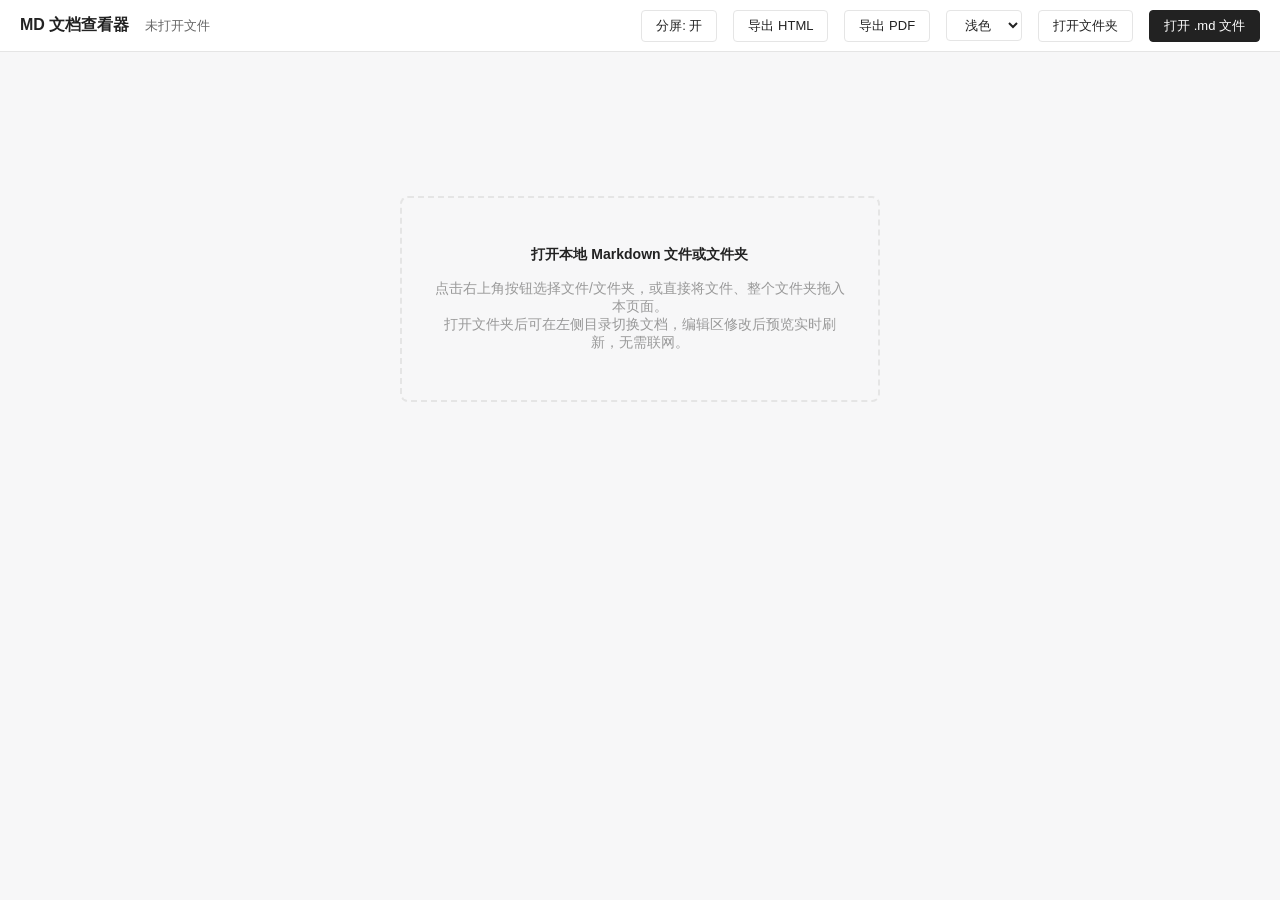
==== commit f87b5c5b: "IN#其他 feat(tools): MD 文档查看器新增导出 PDF (MD-PDF) 修改说明: MD 文档查看器新增"导出 PDF"按钮，调用浏览器原生打印（在目标打印机中选择"另存为 PDF"" ====
--- a/tools/MD文档查看器.html
+++ b/tools/MD文档查看器.html
@@ -78,6 +78,22 @@
   .folder.collapsed > .tree-row .arrow { transform: rotate(-90deg); }
   .folder.collapsed > ul { display: none; }
   .file-row.active, .file-row.active:hover { background: #222222; color: #ffffff; }
+
+  @media print {
+    html, body { height: auto; overflow: visible; background: #ffffff; }
+    body { display: block; }
+    .topbar, .sidebar, .editor-pane, #emptyTip, .mermaid-tools, .mmd-fs-mask { display: none !important; }
+    .main { display: block; overflow: visible; }
+    .pane { overflow: visible; padding: 0; }
+    .preview-pane { background: #ffffff; }
+    #preview { max-width: none; margin: 0; padding: 0; border: none; border-radius: 0; }
+    #preview h1, #preview h2, #preview h3, #preview h4, #preview h5, #preview h6 { break-after: avoid; }
+    #preview pre, #preview blockquote, #preview table, #preview tr, #preview img, .mermaid-block { break-inside: avoid; }
+    #preview pre { overflow: visible; white-space: pre-wrap; word-break: break-word; }
+    .mermaid-block { border: none; padding: 0; overflow: visible; }
+    .mermaid-block svg { max-width: 100% !important; height: auto; }
+    @page { margin: 14mm 12mm; }
+  }
 </style>
 </head>
 <body>
@@ -86,6 +102,7 @@
     <span class="filename" id="filename">未打开文件</span>
     <button class="btn" id="btnSplit">分屏: 开</button>
     <button class="btn" id="btnExport">导出 HTML</button>
+    <button class="btn" id="btnPdf" title="调用浏览器打印，在目标打印机中选择“另存为 PDF”">导出 PDF</button>
     <select class="btn" id="themeSel" title="Mermaid 配色主题">
       <option value="default">浅色</option>
       <option value="dark">深色</option>
@@ -131,6 +148,7 @@
   var fileInput = document.getElementById('fileInput');
   var btnOpen = document.getElementById('btnOpen');
   var btnExport = document.getElementById('btnExport');
+  var btnPdf = document.getElementById('btnPdf');
   var btnSplit = document.getElementById('btnSplit');
   var editorPane = document.getElementById('editorPane');
   var previewPane = document.getElementById('previewPane');
@@ -345,10 +363,6 @@
     return { xml: new XMLSerializer().serializeToString(clone), w: w, h: h };
   }
 
-  function baseName() {
-    return (filenameEl.textContent.replace(/\.[^.]*$/, '').replace('未打开文件', '') || 'diagram');
-  }
-
   function triggerDownload(href, name) {
     var a = document.createElement('a');
     a.href = href;
@@ -483,7 +497,12 @@
 
   function isMarkdownPath(p) { return /\.(md|markdown|txt)$/i.test(p); }
   function isImagePath(p) { return /\.(png|jpe?g|gif|svg|webp|bmp|ico|avif)$/i.test(p); }
-  function baseName(p) { var i = p.lastIndexOf('/'); return i < 0 ? p : p.slice(i + 1); }
+  function baseName(p) {
+    p = p || filenameEl.textContent || '';
+    var i = p.lastIndexOf('/');
+    if (i >= 0) p = p.slice(i + 1);
+    return p.replace(/\.[^.]*$/, '').replace('未打开文件', '').trim() || 'diagram';
+  }
   function dirName(p) { var i = p.lastIndexOf('/'); return i < 0 ? '' : p.slice(0, i); }
 
   function resolveImageUrl(src) {
@@ -772,6 +791,21 @@
 
   btnExport.addEventListener('click', exportHtml);
 
+  async function exportPdf() {
+    if (preview.hidden) return;
+    await renderMermaid();
+    var oldTitle = document.title;
+    document.title = baseName();
+    var restore = function () {
+      document.title = oldTitle;
+      window.removeEventListener('afterprint', restore);
+    };
+    window.addEventListener('afterprint', restore);
+    window.print();
+  }
+
+  btnPdf.addEventListener('click', exportPdf);
+
   refresh();
 })();
 </script>
